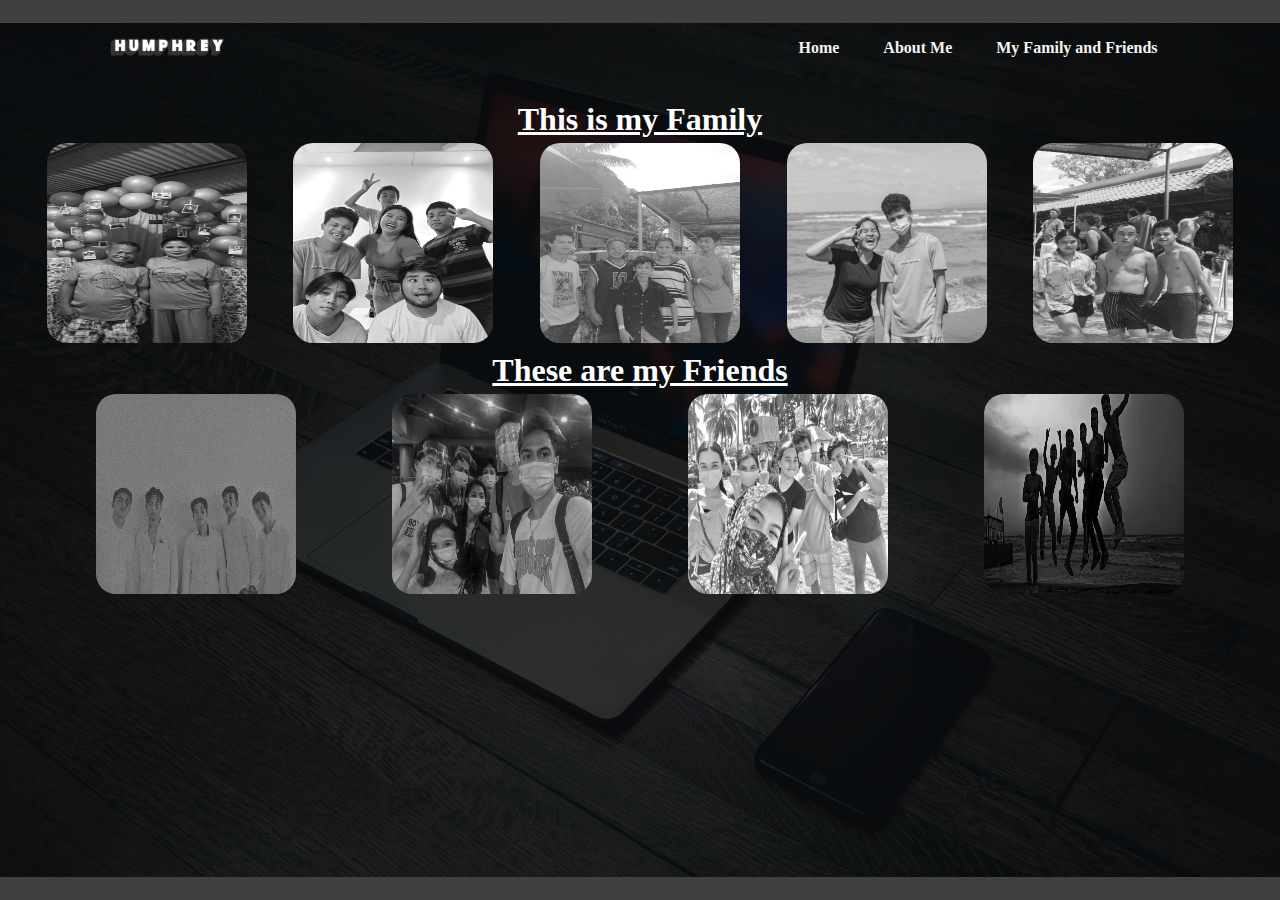
==== myfam.html @ 309f4d1e "Add files via upload" ====
<!DOCTYPE html>
<html lang="en">
  <head>
    <meta charset="UTF-8" />
    <meta http-equiv="X-UA-Compatible" content="IE=edge" />
    <meta name="viewport" content="width=device-width, initial-scale=1.0" />
    <title>My Profile</title>
    <link rel="stylesheet" href="myfam.css" />
  </head>
  <body>
    <div class="Nav">
      <nav>
        <img src="Images/logo3.png" class="logo" />
        <ul>
          <li><a href="index.html">Home</a></li>
          <li><a href="about.html">About Me</a></li>
          <li><a href="myfam.html">My Family and Friends</a></li>
        </ul>
      </nav>
        <h1><u>
          This is my Family </u>
        </h1>
      <div class="FamPics">
        <a href="Images/fam1.jpg"><img src="Images/fam1.jpg" alt="" width="200px" height="200px"></a>
        <a href="Images/fam2.jpg"><img src="Images/fam2.jpg" alt="" width="200px" height="200px"></a>
        <a href="Images/fam3.jpg"><img src="Images/fam3.jpg" alt="" width="200px" height="200px"></a>
        <a href="Images/fam4.jpg"><img src="Images/fam4.jpg" alt="" width="200px" height="200px"></a>
        <a href="Images/fam5.jpeg"><img src="Images/fam5.jpeg" alt="" width="200px" height="200px"></a>
      </div>
        <h1><u>
          These are my Friends</u>
        </h1>
      <div class="FriendsPic">
        <a href="Images/friends1.jpg"><img src="Images/friends1.jpg" alt="" width="200px" height="200px"></a>
        <a href="Images/friends2.jpg"><img src="Images/friends2.jpg" alt="" width="200px" height="200px"></a>
        <a href="Images/friends3.jpg"><img src="Images/friends3.jpg" alt="" width="200px" height="200px"></a>
        <a href="Images/friends4.jpg"><img src="Images/friends4.jpg" alt="" width="200px" height="200px"></a>
      </div>
    </div>
</body>
---- myfam.css ----
*{
    margin: 0;
    padding: 0;
    font-family: serif;
}

.Nav{
    width: 100%;
    height: 100vh;
    background-image: linear-gradient(rgba(0,0,0,0.75), rgba(0,0,0,0.75)), url(Images/bg5.jpg);
    background-position: center;
    background-size: 100%;
    background-repeat: no-repeat;
}

.logo{
    width: 12%;
}

nav {
    display: flex;
    width: 84%;
    margin: auto;
    padding: 20px 0;
    align-items: center;
    justify-content: space-between;
}

nav ul li{
    display: inline-block;
    list-style: none;
    margin: 10px 20px;
}

nav ul li a{
    text-decoration: none;
    color: #f3f3f3;
    font-weight: bold;

}

nav ul li a:hover{
    color: rgb(184, 10, 10);
}

h1{
    text-align: center;
    margin: 5px;
    color: #ffffff;
}

.FamPics{
    justify-content: space-evenly;
    display: flex;
}

.FamPics img{
    filter: grayscale(100%);
    transition: 1s;
    border-radius: 20px;
}

.FamPics img:hover{
    filter: grayscale(0);
    transform: scale(1.1);
}

.FriendsPic{
    justify-content: space-evenly;
    display: flex;
}

.FriendsPic img{
    filter: grayscale(100%);
    transition: 1s;
    border-radius: 20px;
}

.FriendsPic img:hover{
    filter: grayscale(0);
    transform: scale(1.1);
}
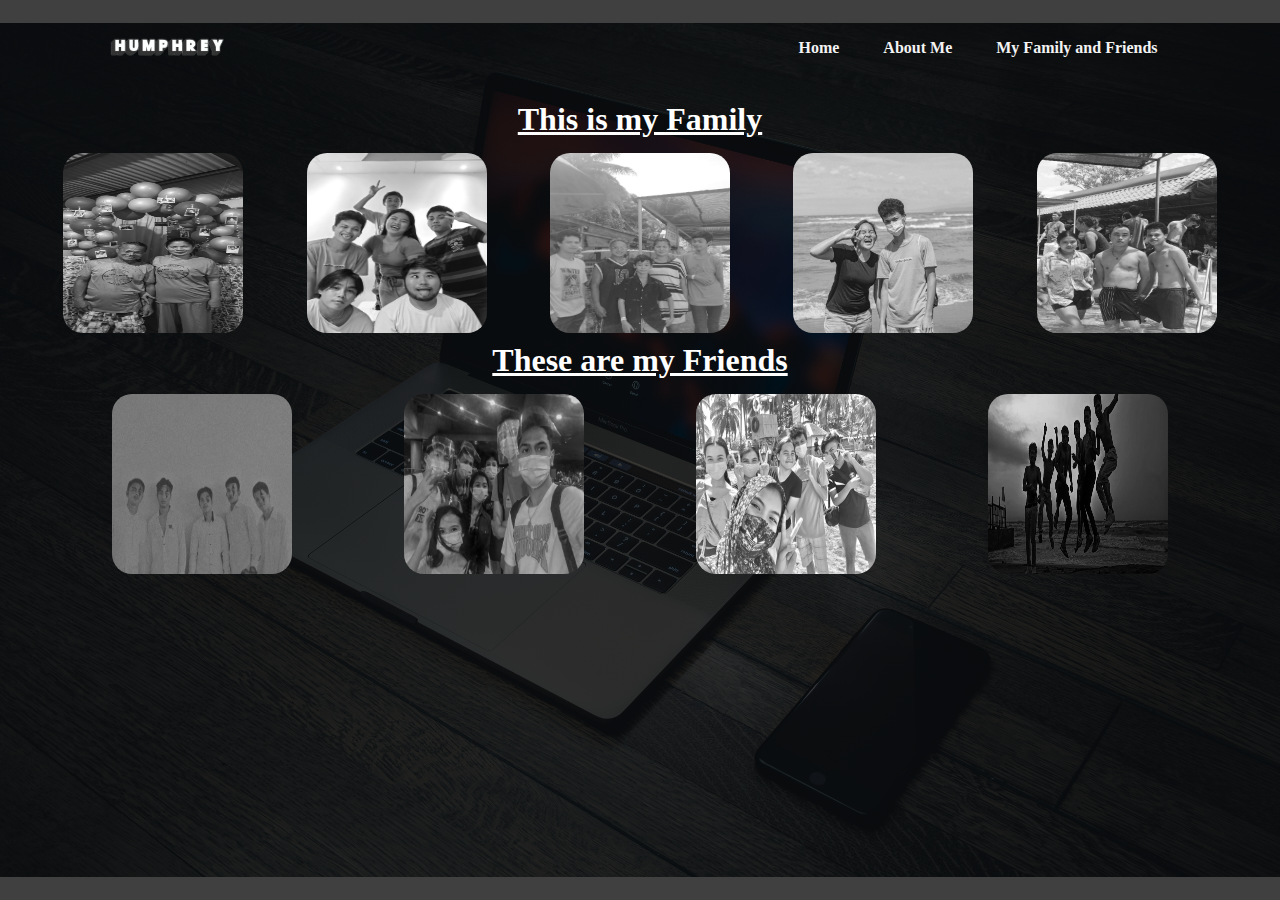
==== commit 1976f0d4: "Update myfam.html, style.css" ====
--- a/myfam.html
+++ b/myfam.html
@@ -21,20 +21,20 @@
           This is my Family </u>
         </h1>
       <div class="FamPics">
-        <a href="Images/fam1.jpg"><img src="Images/fam1.jpg" alt="" width="200px" height="200px"></a>
-        <a href="Images/fam2.jpg"><img src="Images/fam2.jpg" alt="" width="200px" height="200px"></a>
-        <a href="Images/fam3.jpg"><img src="Images/fam3.jpg" alt="" width="200px" height="200px"></a>
-        <a href="Images/fam4.jpg"><img src="Images/fam4.jpg" alt="" width="200px" height="200px"></a>
-        <a href="Images/fam5.jpeg"><img src="Images/fam5.jpeg" alt="" width="200px" height="200px"></a>
+        <a href="Images/fam1.jpg"><img src="Images/fam1.jpg" alt="" width="180px" height="180px"></a>
+        <a href="Images/fam2.jpg"><img src="Images/fam2.jpg" alt="" width="180px" height="180px"></a>
+        <a href="Images/fam3.jpg"><img src="Images/fam3.jpg" alt="" width="180px" height="180px"></a>
+        <a href="Images/fam4.jpg"><img src="Images/fam4.jpg" alt="" width="180px" height="180px"></a>
+        <a href="Images/fam5.jpeg"><img src="Images/fam5.jpeg" alt="" width="180px" height="180px"></a>
       </div>
         <h1><u>
           These are my Friends</u>
         </h1>
       <div class="FriendsPic">
-        <a href="Images/friends1.jpg"><img src="Images/friends1.jpg" alt="" width="200px" height="200px"></a>
-        <a href="Images/friends2.jpg"><img src="Images/friends2.jpg" alt="" width="200px" height="200px"></a>
-        <a href="Images/friends3.jpg"><img src="Images/friends3.jpg" alt="" width="200px" height="200px"></a>
-        <a href="Images/friends4.jpg"><img src="Images/friends4.jpg" alt="" width="200px" height="200px"></a>
+        <a href="Images/friends1.jpg"><img src="Images/friends1.jpg" alt="" width="180px" height="180px"></a>
+        <a href="Images/friends2.jpg"><img src="Images/friends2.jpg" alt="" width="180px" height="180px"></a>
+        <a href="Images/friends3.jpg"><img src="Images/friends3.jpg" alt="" width="180px" height="180px"></a>
+        <a href="Images/friends4.jpg"><img src="Images/friends4.jpg" alt="" width="180px" height="180px"></a>
       </div>
     </div>
 </body>--- a/myfam.css
+++ b/myfam.css
@@ -47,6 +47,7 @@
     text-align: center;
     margin: 5px;
     color: #ffffff;
+    padding-bottom: 10px;
 }
 
 .FamPics{
